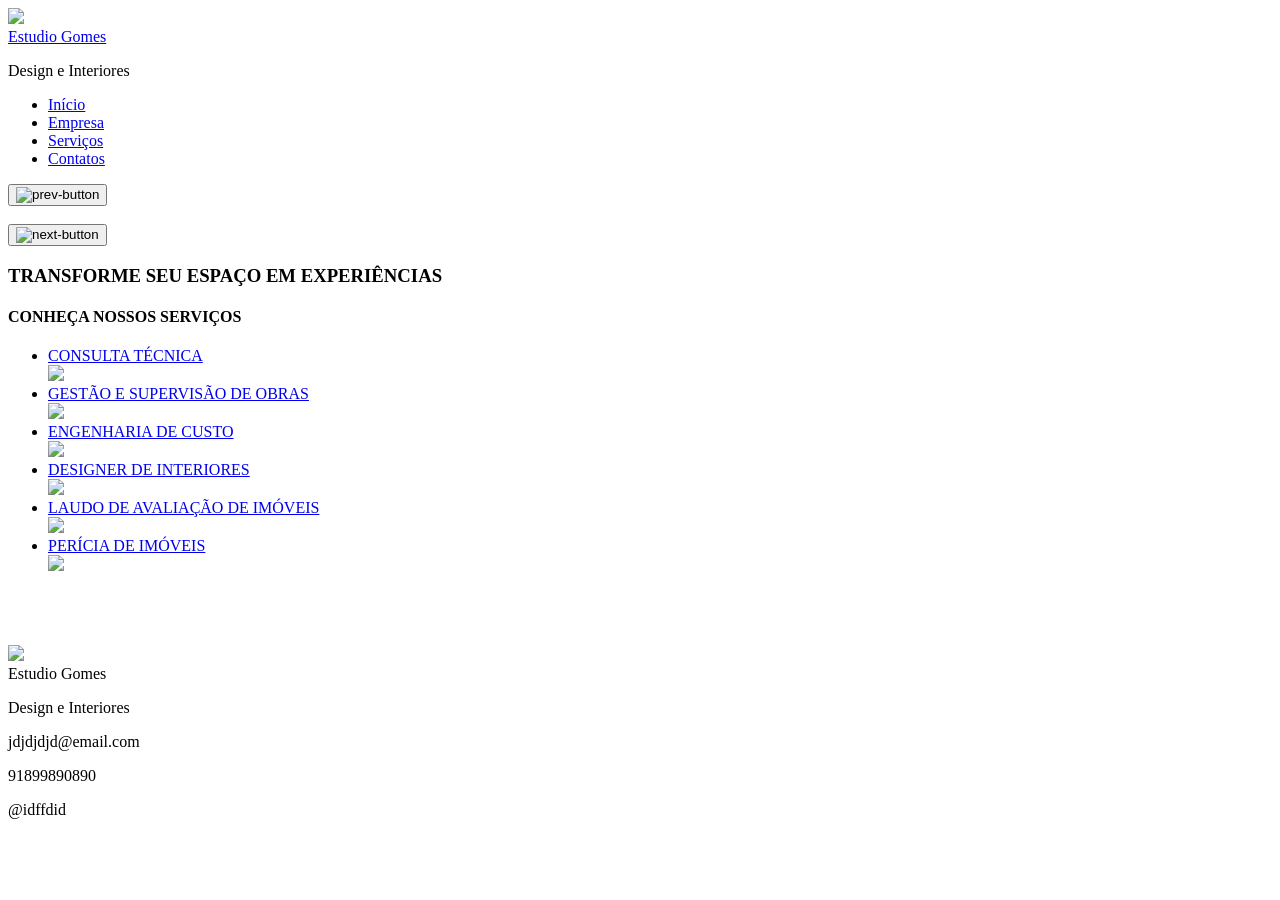
==== index.html @ 0ca4c823 "Add files via upload" ====
<!DOCTYPE html>
<html lang="pt-BR">
<head>
  <meta charset="UTF-8" />
  <meta name="viewport" content="width=device-width, initial-scale=1.0" />
  <title>Estudio Gomes</title>
  <link rel="stylesheet" href="../code/styles.css" />
  <link href="https://fonts.googleapis.com/css2?family=Inter&family=Roboto&family=Open+Sans&family=Lato&family=Poppins&family=Montserrat&display=swap" rel="stylesheet" />
  <link rel="preconnect" href="https://fonts.googleapis.com">
  <link rel="preconnect" href="https://fonts.gstatic.com" crossorigin>
  <link href="https://fonts.googleapis.com/css2?family=Oswald:wght@200..700&display=swap" rel="stylesheet">
  <script src="mobile.navbar.js" defer></script>
</head>
<body>
  <div class="topbackground">
    <header>
      <nav class="hero" >
        <div class="intro">
          <img  class="img" src="../code/imgs/logo.png">
          <div class="branding">
            <a class="logo" href="/">Estudio Gomes</a>
            <p class="sub-logo">Design e Interiores</p>
          </div>
          
          <div class="mobile-menu">
            <div class="line1"></div>
            <div class="line2"></div>
            <div class="line3"></div>
          </div>
        </div>
        <ul class="nav-list" class="menuhover">
          <li ><a href="index.html">Início</a></li>
          <li ><a href="empresa.html">Empresa</a></li>
          <li ><a href="serviços.html">Serviços</a></li>
          <li ><a href="/">Contatos</a></li>
        </ul>
      </nav>
      
    </header>
    
<main>
 <div class="amostras">
  <div class="container-slider">
    <button id="prev-button"><img src="../code/imgs/arrow-left.png" alt="prev-button"> </button>
    <div class="container-img">
      <img src="../code/imgs/ilustração1.png" alt="" class="slider on">
      <img src="../code/imgs/ilustração3.png" alt="" class="slider">
      <img src="../code/imgs/ilustração4.png" alt="" class="slider">
    </div>
    <button id="next-button"><img src="../code/imgs/arrow-right.png" alt="next-button"></button>
  </div>
</div>
<div>
  <div class="Linha">
    <div class="h3deco"><h3>TRANSFORME SEU ESPAÇO EM EXPERIÊNCIAS</h3></div>
  </div>
  <div class="linhad">
    <h4>CONHEÇA NOSSOS SERVIÇOS</h4>
  </div>
</div>  
</div>
<div class="linhadeserviços">
<nav class="line-menu">
  <ul class="menu-lists">
      <div class="menuone">
        <div class="gap">
        <div class="consulta">
          <div class="textdecoration">
          <li><a href="/">CONSULTA TÉCNICA</a></li>
        </div>
          <img src="../code/imgs/Consulta tecnica.jpg" class="imgserv">
        </div>
      </div>
      <div class="gap">
        <div class="gestão">
          <div class="textdecoration">
          <li> <a href="/">GESTÃO E SUPERVISÃO DE OBRAS</a></li>
          </div>
          <img src="../code/imgs/Gestão e Supervisão.jpg" class="imgserv">
        </div>
      </div>
      <div class="gap">
        <div class="engenhariadecusto">
          <div class="textdecoration">
          <li> <a href="/"> ENGENHARIA DE CUSTO</a></li>
        </div>
        <img src="../code/imgs/Engenharia de custo.jpg" class="imgserv">
       </div>
      </div>
      </div>
      <div class="menutwo">
        <div class="gap">
        <div class="designer">
          <div class="textdecoration">
          <li> <a href="/"> DESIGNER DE INTERIORES</a></li>
          </div>
          <img src="../code/imgs/Design.jpg" class="imgserv">
        </div>
      </div>
      <div class="gap">
        <div class="laudo">
          <div class="textdecoration">
          <li> <a href="/"> LAUDO DE AVALIAÇÃO DE IMÓVEIS</a></li>
        </div>
        <img src="../code/imgs/laudoimovel.jpg" class="imgserv">
        </div>
      </div>
      <div class="gap">
        <div class="pericia">
          <div class="textdecoration">
          <li> <a href="/"> PERÍCIA DE IMÓVEIS</a></li>
          </div>
          <img src="../code/imgs/pericia de imoveis.jpg" class="imgserv">
        </div>
      </div>
      </div>
      
  </ul>
</nav>
</div>

</main>
<br>
<br>
<br>

<footer>
  
  <div class="marcarodape">
    <div class="logorodape">
      <img src="../code/imgs/logo.png" class="imgrodape">
      <div class="sloganrodape">
      <a class="textordoape">Estudio Gomes</a>
       <p class="paragraforodape">Design e Interiores</p>
     </div>
    </div>
  </div>
   <div class="contatorodape">
        <div class="paragraforodape">
      <p>jdjdjdjd@email.com<p>
      <p>91899890890<p>
      <p>@idffdid<p>
       </div>   
   </div>
   
</footer>
</body>
</html>
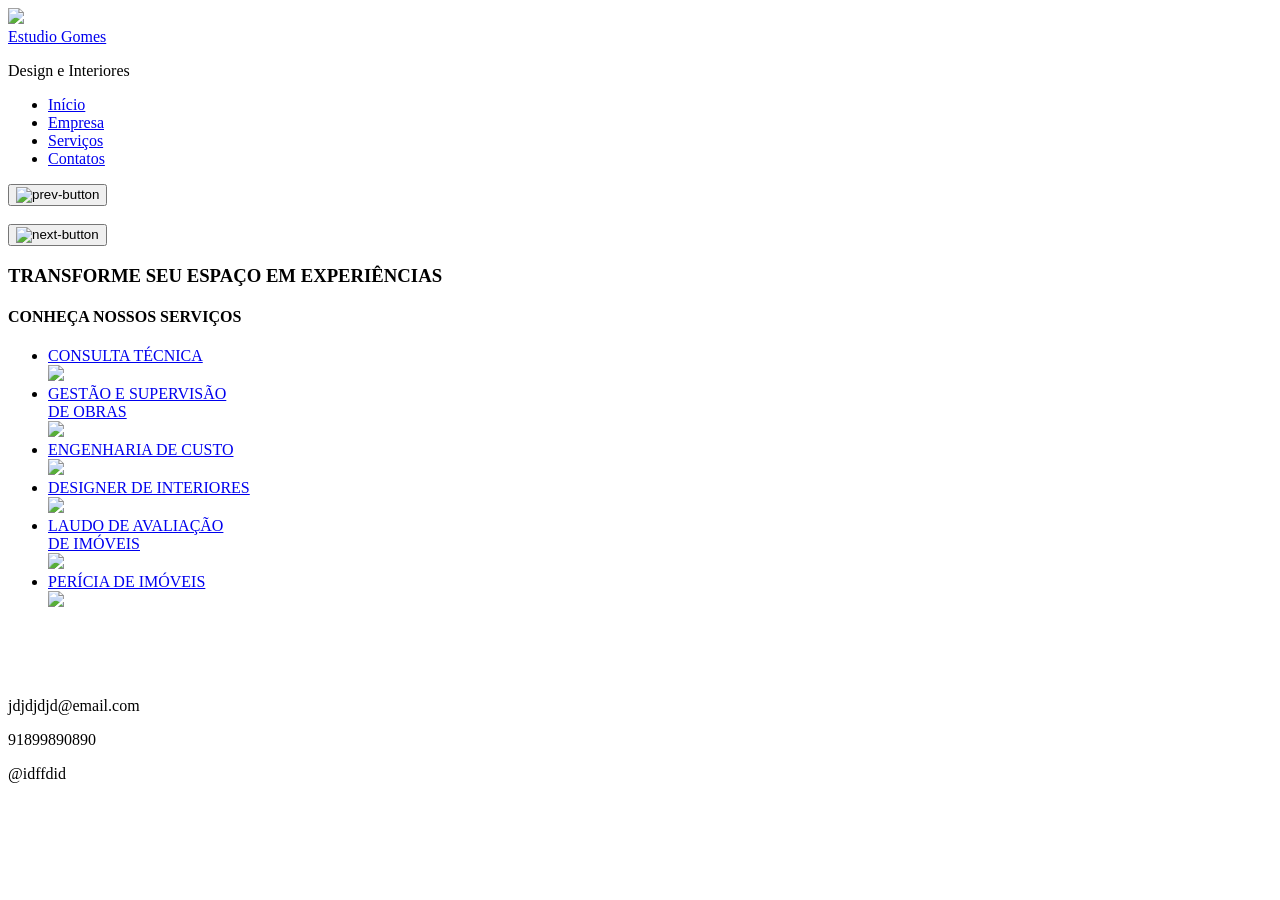
==== commit 2a49cdbe: "Add files via upload" ====
--- a/index.html
+++ b/index.html
@@ -16,12 +16,13 @@
     <header>
       <nav class="hero" >
         <div class="intro">
-          <img  class="img" src="../code/imgs/logo.png">
-          <div class="branding">
-            <a class="logo" href="/">Estudio Gomes</a>
-            <p class="sub-logo">Design e Interiores</p>
+          <div class="marca">
+            <img  class="img" src="../code/imgs/logo.png">
+            <div class="branding">
+              <a class="logo" href="/">Estudio Gomes</a>
+              <p class="sub-logo">Design e Interiores</p>
+            </div>
           </div>
-          
           <div class="mobile-menu">
             <div class="line1"></div>
             <div class="line2"></div>
@@ -32,7 +33,7 @@
           <li ><a href="index.html">Início</a></li>
           <li ><a href="empresa.html">Empresa</a></li>
           <li ><a href="serviços.html">Serviços</a></li>
-          <li ><a href="/">Contatos</a></li>
+          <li><a href="/">Contatos</a></li>
         </ul>
       </nav>
       
@@ -59,6 +60,7 @@
   </div>
 </div>  
 </div>
+<div>
 <div class="linhadeserviços">
 <nav class="line-menu">
   <ul class="menu-lists">
@@ -66,7 +68,7 @@
         <div class="gap">
         <div class="consulta">
           <div class="textdecoration">
-          <li><a href="/">CONSULTA TÉCNICA</a></li>
+          <li><a href="../code/serviços.html">CONSULTA TÉCNICA</a></li>
         </div>
           <img src="../code/imgs/Consulta tecnica.jpg" class="imgserv">
         </div>
@@ -74,7 +76,7 @@
       <div class="gap">
         <div class="gestão">
           <div class="textdecoration">
-          <li> <a href="/">GESTÃO E SUPERVISÃO DE OBRAS</a></li>
+          <li> <a href="../code/serviços.html">GESTÃO E SUPERVISÃO <br>DE OBRAS</a></li>
           </div>
           <img src="../code/imgs/Gestão e Supervisão.jpg" class="imgserv">
         </div>
@@ -82,7 +84,7 @@
       <div class="gap">
         <div class="engenhariadecusto">
           <div class="textdecoration">
-          <li> <a href="/"> ENGENHARIA DE CUSTO</a></li>
+          <li> <a href="../code/serviços.html"> ENGENHARIA DE CUSTO</a></li>
         </div>
         <img src="../code/imgs/Engenharia de custo.jpg" class="imgserv">
        </div>
@@ -92,7 +94,7 @@
         <div class="gap">
         <div class="designer">
           <div class="textdecoration">
-          <li> <a href="/"> DESIGNER DE INTERIORES</a></li>
+          <li> <a href="../code/serviços.html"> DESIGNER DE INTERIORES</a></li>
           </div>
           <img src="../code/imgs/Design.jpg" class="imgserv">
         </div>
@@ -100,7 +102,7 @@
       <div class="gap">
         <div class="laudo">
           <div class="textdecoration">
-          <li> <a href="/"> LAUDO DE AVALIAÇÃO DE IMÓVEIS</a></li>
+          <li> <a href="../code/serviços.html"> LAUDO DE AVALIAÇÃO <br> DE IMÓVEIS</a></li>
         </div>
         <img src="../code/imgs/laudoimovel.jpg" class="imgserv">
         </div>
@@ -108,7 +110,7 @@
       <div class="gap">
         <div class="pericia">
           <div class="textdecoration">
-          <li> <a href="/"> PERÍCIA DE IMÓVEIS</a></li>
+          <li> <a href="../code/serviços.html"> PERÍCIA DE IMÓVEIS</a></li>
           </div>
           <img src="../code/imgs/pericia de imoveis.jpg" class="imgserv">
         </div>
@@ -126,15 +128,7 @@
 
 <footer>
   
-  <div class="marcarodape">
-    <div class="logorodape">
-      <img src="../code/imgs/logo.png" class="imgrodape">
-      <div class="sloganrodape">
-      <a class="textordoape">Estudio Gomes</a>
-       <p class="paragraforodape">Design e Interiores</p>
-     </div>
-    </div>
-  </div>
+  
    <div class="contatorodape">
         <div class="paragraforodape">
       <p>jdjdjdjd@email.com<p>
